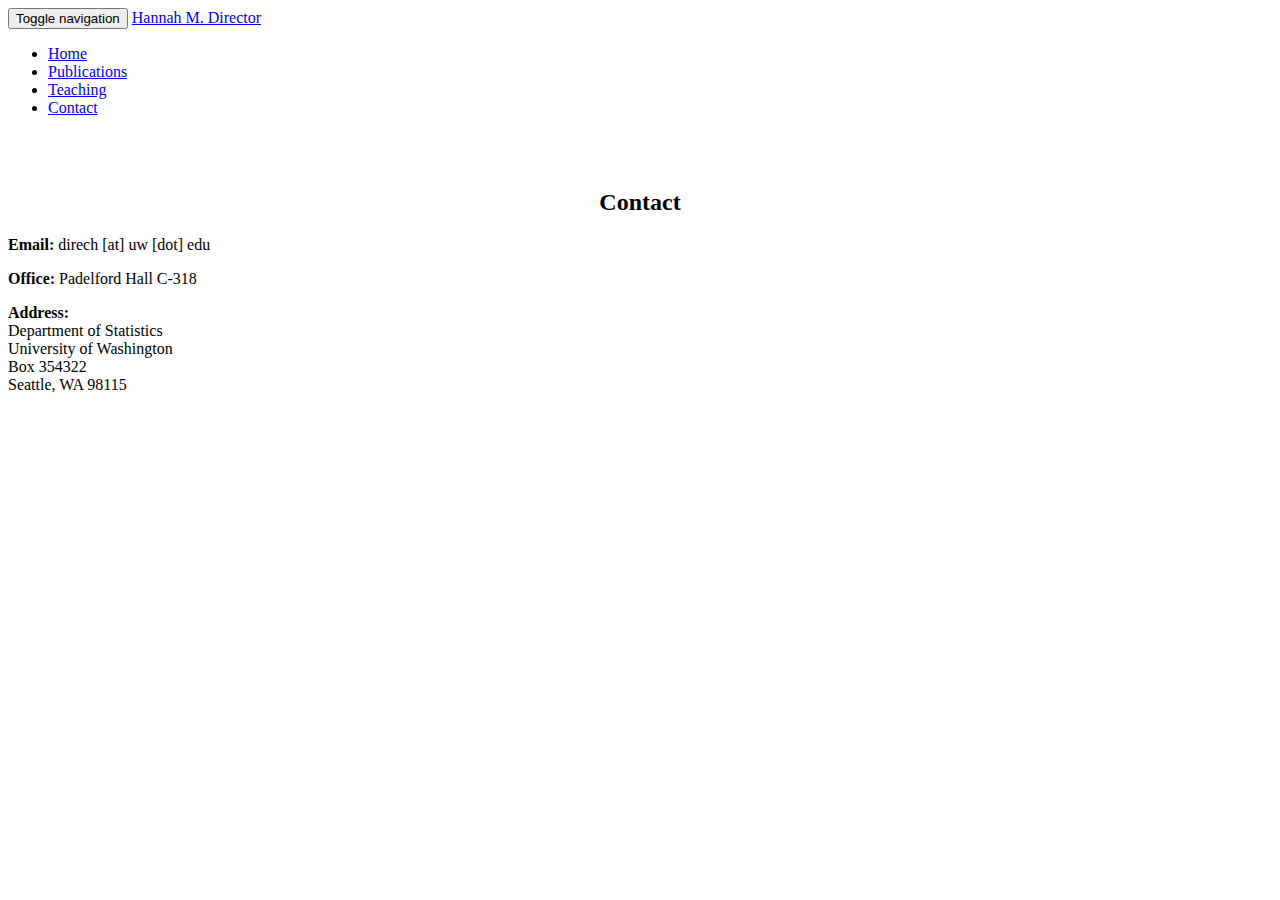
==== contact.html @ b2119402 "adding other pages" ====
<!DOCTYPE html>
<html lang="en">
  <head>
    <meta charset="utf-8">
    <meta http-equiv="X-UA-Compatible" content="IE=edge">
    <meta name="viewport" content="width=device-width, initial-scale=1">
    <!-- The above 3 meta tags *must* come first in the head; any other head content must come *after* these tags -->

	<!-- Title on the website tab -->
    <title>Hannah Director: Contact</title>

	<!-- Latest compiled and minified JavaScript -->
	<link rel="stylesheet" href="css/bootstrap.css">
	<script src="https://ajax.googleapis.com/ajax/libs/jquery/1.11.2/jquery.min.js"></script>
	<script src="https://maxcdn.bootstrapcdn.com/bootstrap/3.3.4/js/bootstrap.min.js"></script>

  </head>

  <body>

    <!-- Fixed navbar -->
    <nav class="navbar navbar-default navbar-fixed-top">
      <div class="container">
        <div class="navbar-header">
          <button type="button" class="navbar-toggle collapsed" data-toggle="collapse" data-target="#navbar" aria-expanded="false" aria-controls="navbar">
            <span class="sr-only">Toggle navigation</span>
            <span class="icon-bar"></span>
            <span class="icon-bar"></span>
            <span class="icon-bar"></span>
          </button>
          <a class="navbar-brand" href="index.html">Hannah M. Director</a>
        </div>
        <div id="navbar" class="navbar-collapse collapse">
          <ul class="nav navbar-nav">
            <li><a href="index.html">Home</a></li>
            <li><a href="publications.html">Publications </a></li>
            <li> <a href="teaching.html">Teaching</a></li>
			<li class="active"><a href="contact.html">Contact</a></li>
          </ul>
        </div><!--/.nav-collapse -->
      </div>
    </nav>
	<br>
	<br>
    <div class="container">

      <!-- Main part where the content is -->

		<div class="jumbotron">
			<center><h2>Contact</h2></center>

			<div class="row-fluid">
				<div class="span4" align="left" class="jumbotron">
					<p> <strong>Email:</strong> direch [at] uw [dot] edu </p>
					<p> <strong>Office:</strong>  Padelford Hall C-318
					<p><strong>Address:</strong> <br>
					Department of Statistics <br>
					University of Washington  <br>
					Box 354322 <br>
					Seattle, WA 98115 </p>
				</div>


			</div>
		</div>
    </div>


	<!-- /container -->


    <!-- Bootstrap core JavaScript
    ================================================== -->
    <!-- Placed at the end of the document so the pages load faster -->
    <script src="https://ajax.googleapis.com/ajax/libs/jquery/1.11.3/jquery.min.js"></script>
    <script src="../../dist/js/bootstrap.min.js"></script>
    <!-- IE10 viewport hack for Surface/desktop Windows 8 bug -->
    <script src="../../assets/js/ie10-viewport-bug-workaround.js"></script>
  </body>
</html>
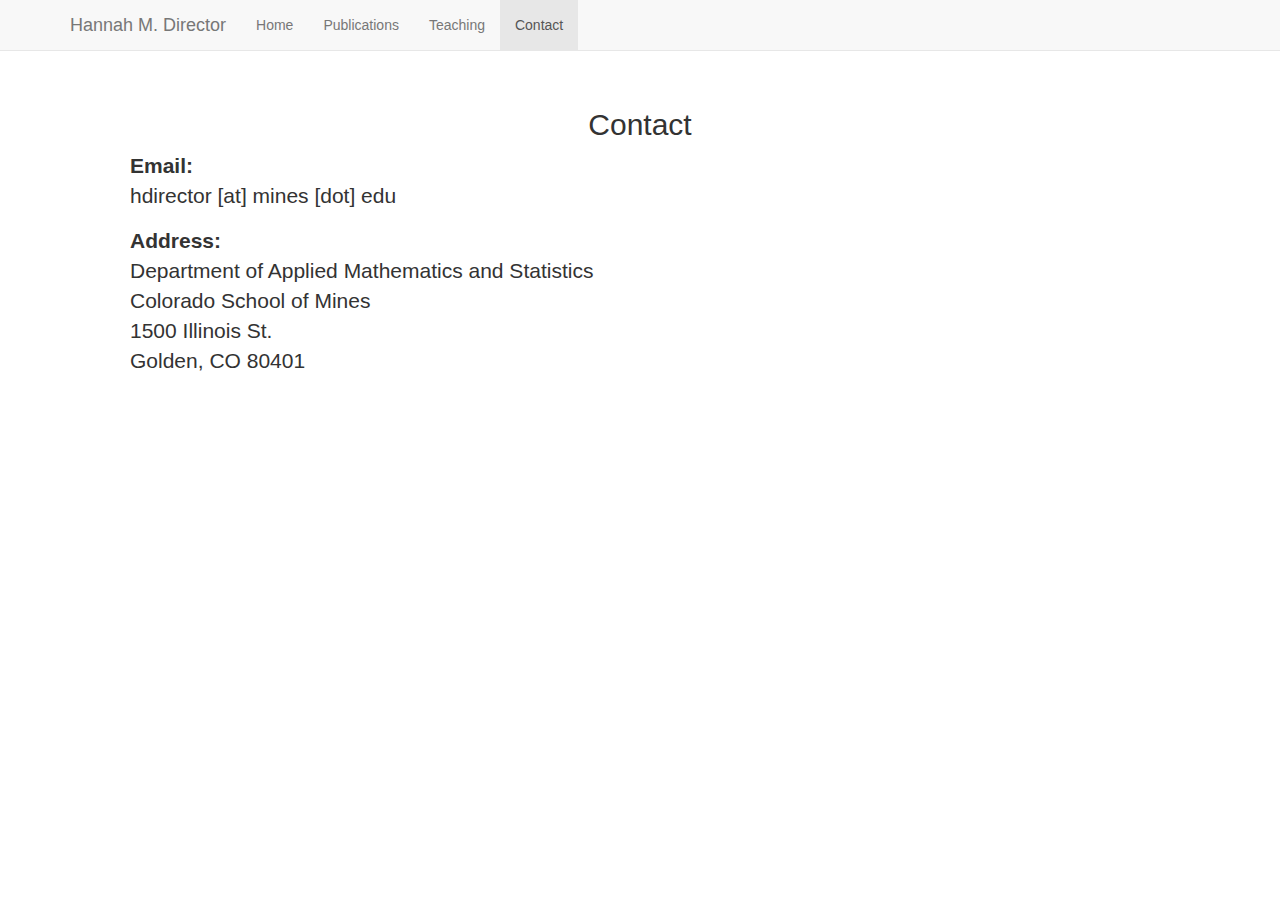
==== commit 8d35a6d1: "switch to Mines contact info" ====
--- a/contact.html
+++ b/contact.html
@@ -52,13 +52,13 @@
 
 			<div class="row-fluid">
 				<div class="span4" align="left" class="jumbotron">
-					<p> <strong>Email:</strong> direch [at] uw [dot] edu </p>
-					<p> <strong>Office:</strong>  Padelford Hall C-318
+					<p> <strong>Email:</strong>  <br>
+            hdirector [at] mines [dot] edu </p>
 					<p><strong>Address:</strong> <br>
-					Department of Statistics <br>
-					University of Washington  <br>
-					Box 354322 <br>
-					Seattle, WA 98115 </p>
+					Department of Applied Mathematics and Statistics <br>
+          Colorado School of Mines <br>
+          1500 Illinois St.<br>
+          Golden, CO 80401
 				</div>
 
 
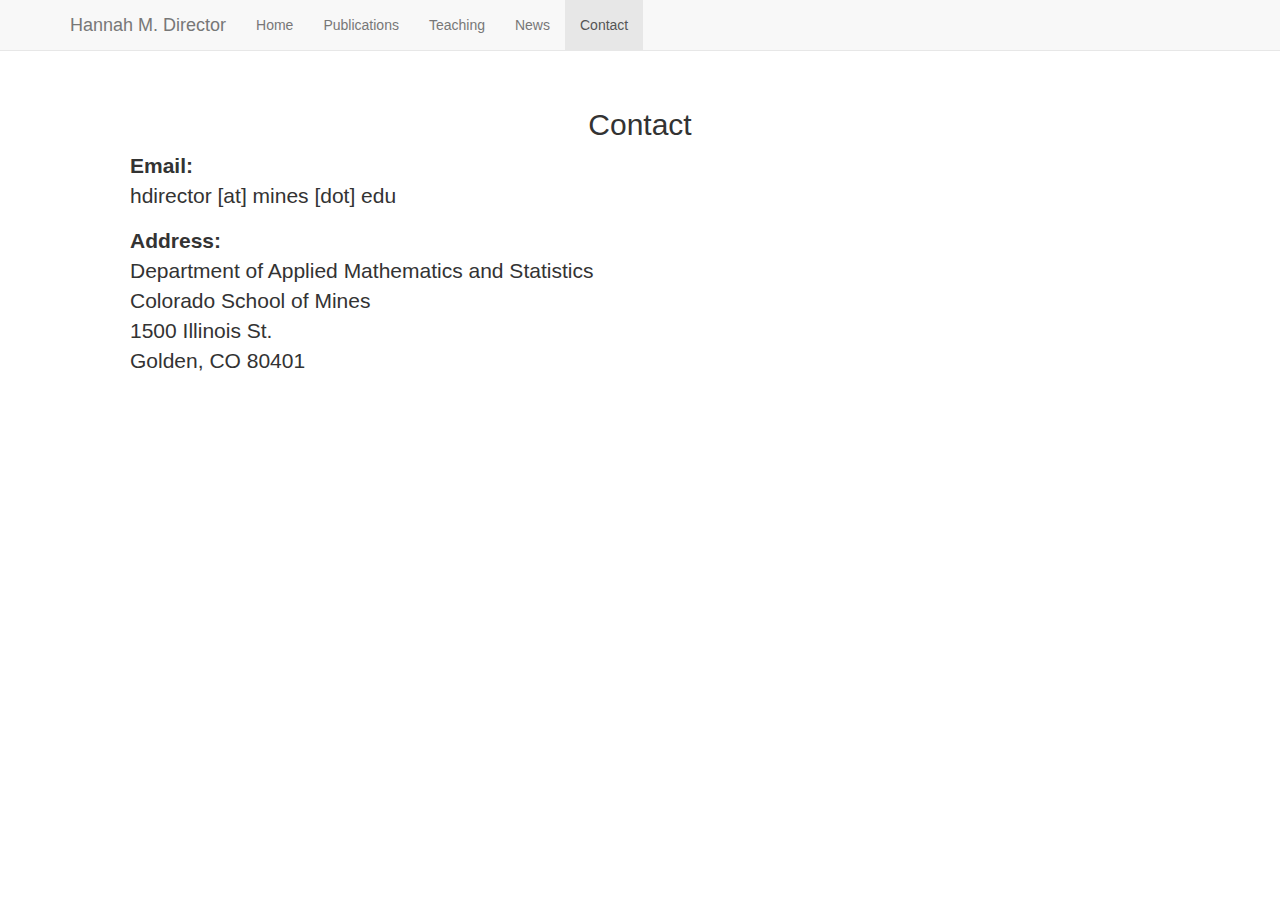
==== commit 0a8b7fea: "redesign and pub updates" ====
--- a/contact.html
+++ b/contact.html
@@ -36,7 +36,8 @@
             <li><a href="index.html">Home</a></li>
             <li><a href="publications.html">Publications </a></li>
             <li> <a href="teaching.html">Teaching</a></li>
-			<li class="active"><a href="contact.html">Contact</a></li>
+            <li ><a href="news.html">News</a></li>
+			      <li class="active"><a href="contact.html">Contact</a></li>
           </ul>
         </div><!--/.nav-collapse -->
       </div>
